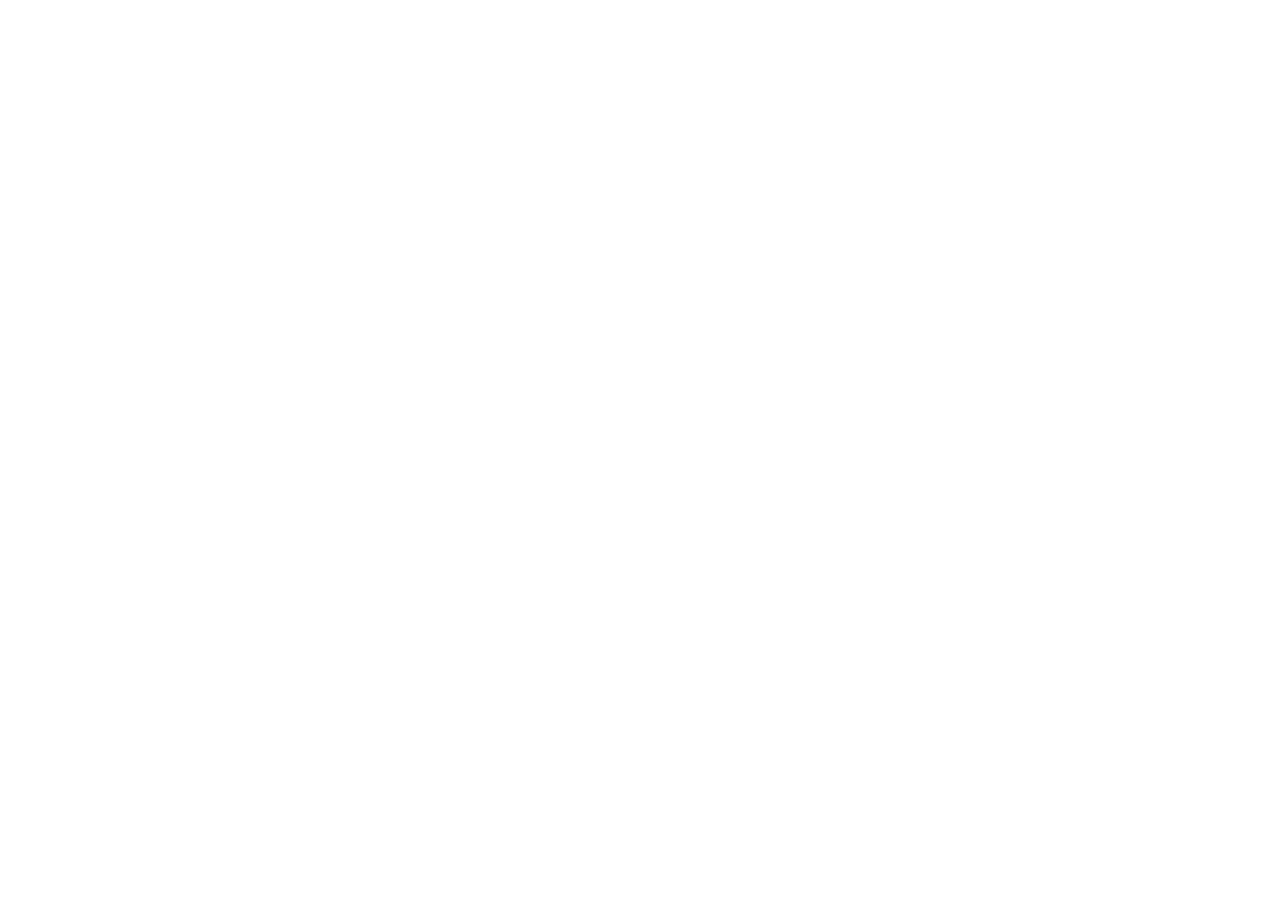
==== inner/index.html @ cacf8670 "commit" ====
<!DOCTYPE html>
<html lang="en">
<head>
    <meta charset="UTF-8">
    <meta name="viewport" content="width=device-width, initial-scale=1.0">
    <title>Document</title>
</head>
<body>
    
</body>
</html>
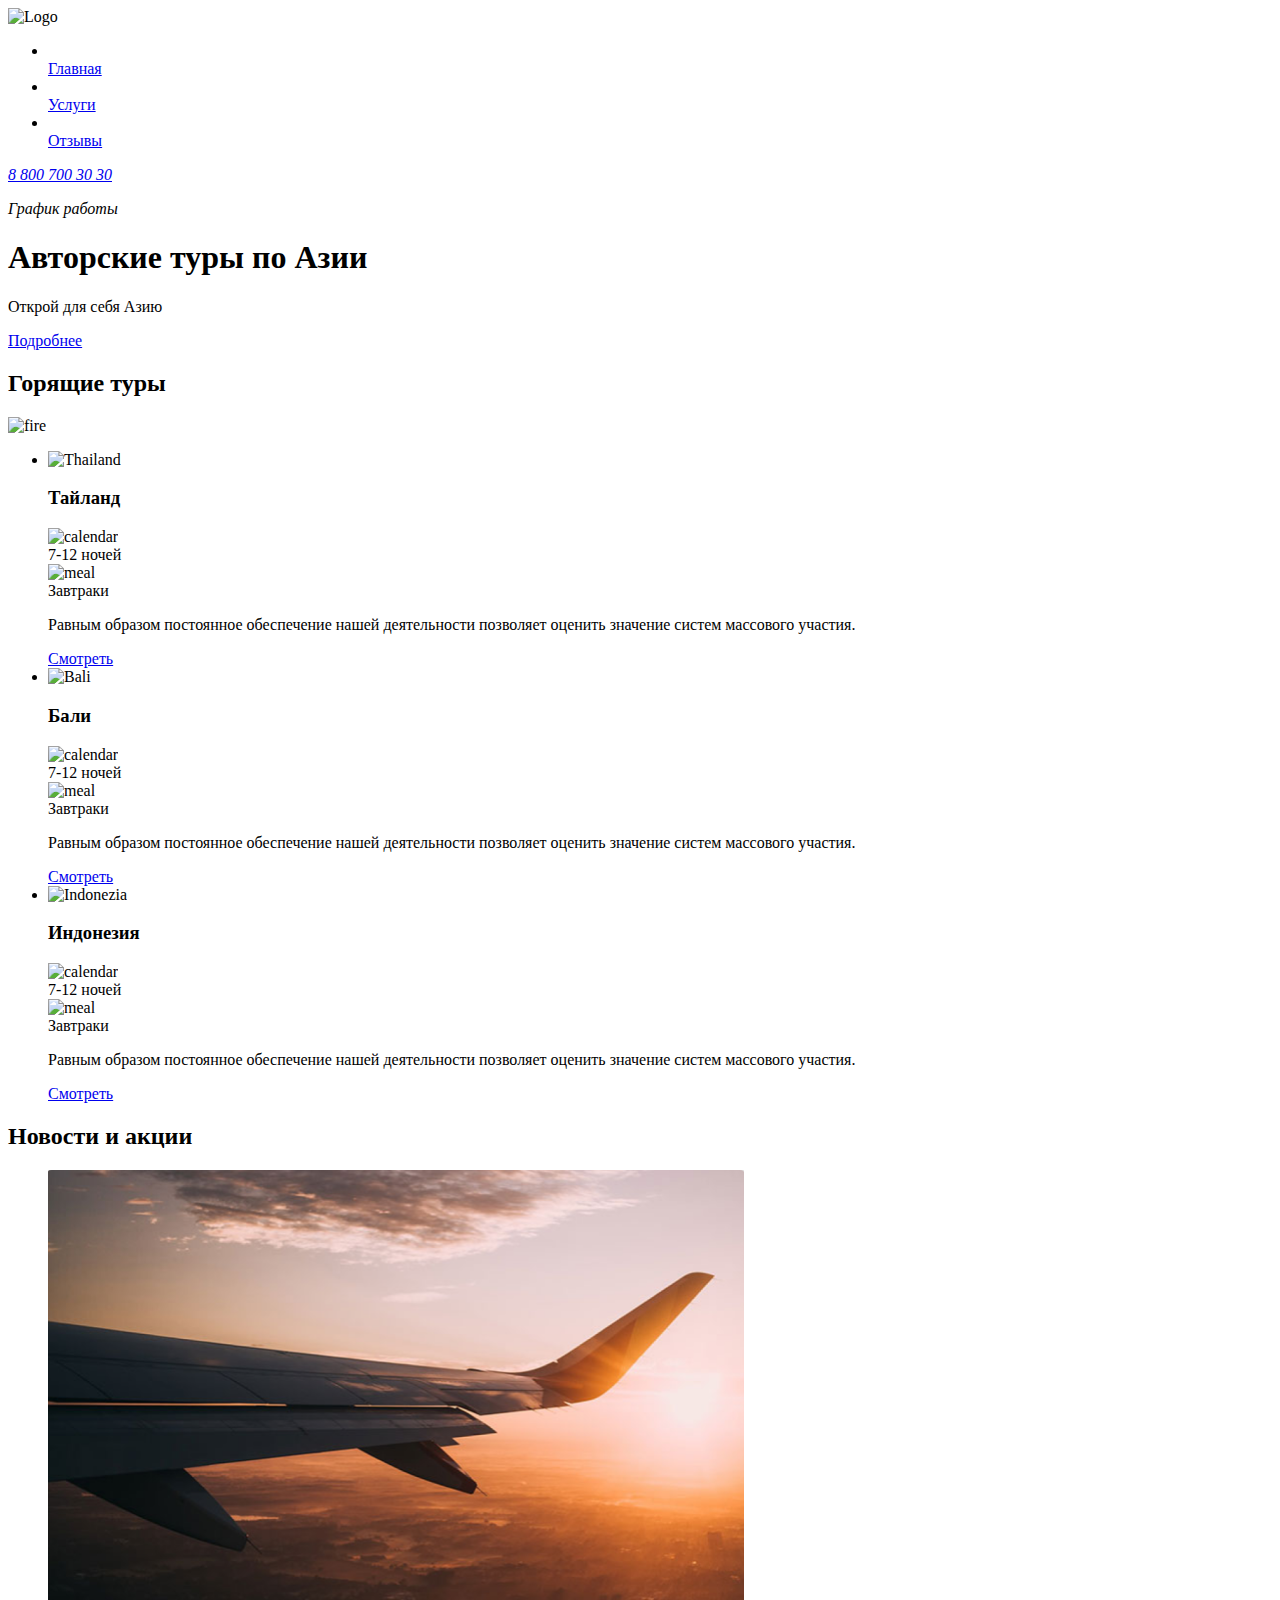
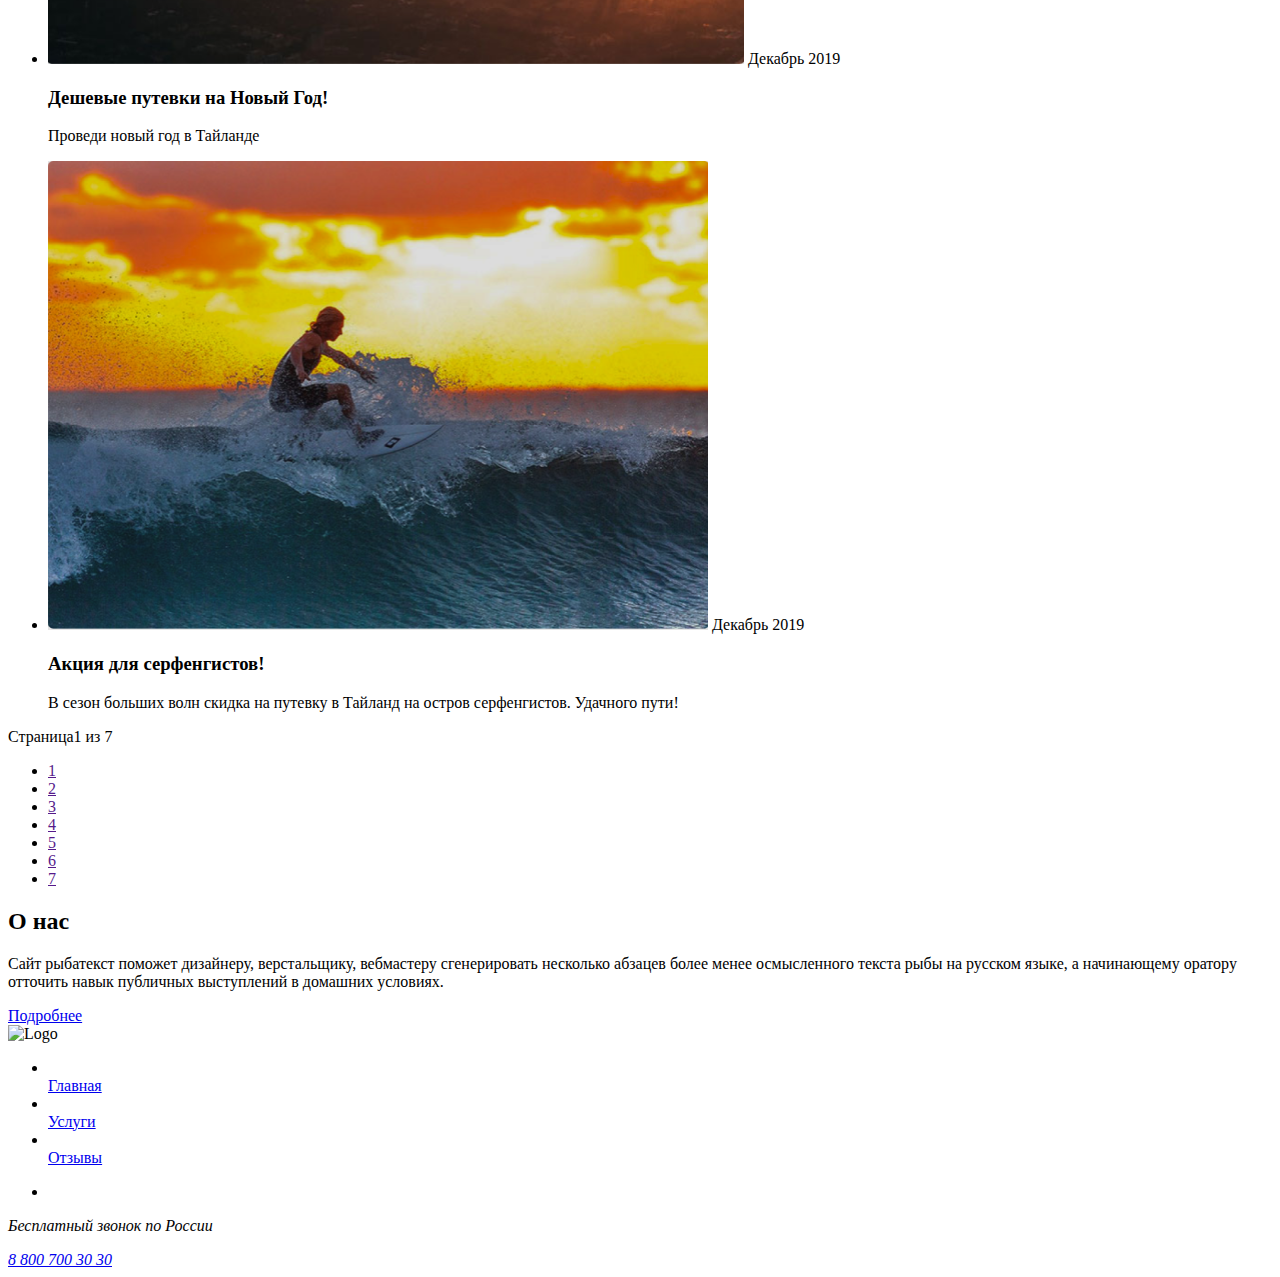
==== commit a3cb8c6f: "верстка сайта, указание 2 картинок с абсолютным и относительным адресом" ====
--- a/inner/index.html
+++ b/inner/index.html
@@ -1,11 +1,192 @@
 <!DOCTYPE html>
-<html lang="en">
+<html lang="ru">
+
 <head>
     <meta charset="UTF-8">
     <meta name="viewport" content="width=device-width, initial-scale=1.0">
-    <title>Document</title>
+    <title>Air-Asia</title>
 </head>
+
 <body>
-    
+    <div class="wrapper">
+        <header class="header">
+            <a class="logo">
+                <img src="" alt="Logo" class="logo__img">
+            </a>
+            <nav class="menu">
+                <ul class="menu__list">
+                    <li class="menu__item"></li>
+                    <a href="#" class="menu__link">Главная</a>
+                    <li class="menu__item"></li>
+                    <a href="#" class="menu__link">Услуги</a>
+                    <li class="menu__item"></li>
+                    <a href="#" class="menu__link">Отзывы</a>
+                </ul>
+                <address class="contacts">
+                    <a href="tel:+7 800 700 30 30" class="contacts__phone">8 800 700 30 30</a>
+                    <p class="contacts__text">График работы</p>
+                </address>
+            </nav>
+        </header>
+        <div class="page-content">
+            <!-- если потребуется aside или еще что-то -->
+            <section class="main-header">
+                <h1 class="main-header__title">Авторские туры по Азии</h1>
+                <p class="main-header__text">Открой для себя Азию</p>
+                <a class="main-header__button uncommon-button">
+                    <a href="#" class="main-header__link">Подробнее</a>
+                </a>
+            </section>
+            <section class="main">
+                <section class="hot-tours">
+                    <h2 class="hot-tours__title common-title">Горящие туры</h2>
+                    <img src="" alt="fire" class="hot-tours__img">
+                    <ul class="hot-tours__list">
+                        <li class="hot-tours__item tours">
+                            <div class="hot-tours__content tours__content">
+                                <img src="" alt="Thailand" class="tours__img">
+                                <h3 class="tours__subtitle">Тайланд</h3>
+                                <div class="tours__icon">
+                                    <div class="tours__period">
+                                        <img src="" alt="calendar" class="tours__period-img">
+                                        <div class="tours__period-date">7-12 ночей</div>
+                                    </div>
+                                    <div class="tours__meal">
+                                        <img src="" alt="meal" class="tours__meal-img">
+                                        <div class="tours__meal-type">Завтраки</div>
+                                    </div>
+                                </div>
+                                <p class="tours__text">Равным образом постоянное обеспечение нашей деятельности
+                                    позволяет оценить значение систем массового участия.</p>
+                                <div class="tours__button common-button">
+                                    <a href="#" class="tours__link">Смотреть</a>
+                                </div>
+                            </div>
+                        </li>
+                        <li class="hot-tours__item tours">
+                            <div class="hot-tours__content tours__content">
+                                <img src="" alt="Bali" class="tours__img">
+                                <h3 class="tours__subtitle">Бали</h3>
+                                <div class="tours__icon">
+                                    <div class="tours__period">
+                                        <img src="" alt="calendar" class="tours__period-img">
+                                        <div class="tours__period-date">7-12 ночей</div>
+                                    </div>
+                                    <div class="tours__meal">
+                                        <img src="" alt="meal" class="tours__meal-img">
+                                        <div class="tours__meal-type">Завтраки</div>
+                                    </div>
+                                </div>
+                                <p class="tours__text">Равным образом постоянное обеспечение нашей деятельности
+                                    позволяет оценить значение систем массового участия.</p>
+                                <div class="tours__button uncommon-button">
+                                    <a href="#" class="tours__link">Смотреть</a>
+                                </div>
+                            </div>
+                        </li>
+                        <li class="hot-tours__item tours">
+                            <div class="hot-tours__content tours__content">
+                                <img src="" alt="Indonezia" class="tours__img">
+                                <h3 class="tours__subtitle">Индонезия</h3>
+                                <div class="tours__icon">
+                                    <div class="tours__period">
+                                        <img src="" alt="calendar" class="tours__period-img">
+                                        <div class="tours__period-date">7-12 ночей</div>
+                                    </div>
+                                    <div class="tours__meal">
+                                        <img src="" alt="meal" class="tours__meal-img">
+                                        <div class="tours__meal-type">Завтраки</div>
+                                    </div>
+                                </div>
+                                <p class="tours__text">Равным образом постоянное обеспечение нашей деятельности
+                                    позволяет оценить значение систем массового участия.</p>
+                                <div class="tours__button common-button">
+                                    <a href="#" class="tours__link">Смотреть</a>
+                                </div>
+                            </div>
+                        </li>
+                    </ul>
+                </section>
+                <section class="news">
+                    <h2 class="news__title common-title">Новости и акции</h2>
+                    <ul class="news__list">
+                        <li class="news__item">
+                            <div class="news-content">
+                                <img src="/img/pic1.png" alt="plain" class="news-content__img"> <!-- абсолютная ссылка -->
+                                <time class="news-content__date">Декабрь 2019</time>
+                                <h3 class="news-content__subtitle">Дешевые путевки на Новый Год!</h3>
+                                <p class="news-content__text">Проведи новый год в Тайланде</p>
+                            </div>
+                        </li>
+                        <li class="news__item">
+                            <div class="news-content">
+                                <img src="../img/pic.png" alt="plain" class="news-content__img"><!-- относительная ссылка -->
+                                <time class="news-content__date">Декабрь 2019</time>
+                                <h3 class="news-content__subtitle">Акция для серфенгистов!</h3>
+                                <p class="news-content__text">В сезон больших волн скидка на путевку в Тайланд на остров
+                                    серфенгистов. Удачного пути!</p>
+                            </div>
+                        </li>
+                    </ul>
+                    <div class="pagination">
+                        <div class="pagination__info">
+                            <p class="pagination__text">Страница<span class="pagination__index">1</span> из     <span class="pagination__count">7</span></p>
+                            <ul class="pagination__list">
+                                <li class="pagination__item"><a href="" class="pagination__link">1</a></li>
+                                <li class="pagination__item"><a href="" class="pagination__link">2</a></li>
+                                <li class="pagination__item"><a href="" class="pagination__link">3</a></li>
+                                <li class="pagination__item"><a href="" class="pagination__link">4</a></li>
+                                <li class="pagination__item"><a href="" class="pagination__link">5</a></li>
+                                <li class="pagination__item"><a href="" class="pagination__link">6</a></li>
+                                <li class="pagination__item"><a href="" class="pagination__link">7</a></li>
+                            </ul>
+                        </div>
+                    </div>
+                </section>
+                <section class="about">
+                    <div class="container">
+                        <div class="about__img1"><!-- картинка будет фоном -->
+                        </div>
+                        <div class="about__img2"><!-- картинка будет фоном -->
+                            <h2 class="about__title common-title">О нас</h2>
+                            <p class="about__text">Сайт рыбатекст поможет дизайнеру, верстальщику, вебмастеру
+                                сгенерировать несколько абзацев более менее осмысленного текста рыбы на русском языке, а
+                                начинающему оратору отточить навык публичных выступлений в домашних условиях.</p>
+                        </div>
+                        <div class="about__button uncommon-button">
+                            <a href="#" class="about__link">Подробнее</a>
+                        </div>
+                    </div>
+                </section>
+            </section>
+        </div>
+        <footer class="footer">
+            <a class="logo footer-logo">
+                <img src="" alt="Logo" class="footer-logo__img">
+            </a>
+            <nav class="menu footer-menu">
+                <ul class="menu__list footer-menu__list">
+                    <li class="menu__item footer-menu__item"></li>
+                    <a href="#" class="menu__link footer-menu__link">Главная</a>
+                    <li class="menu__item footer-menu__item"></li>
+                    <a href="#" class="menu__link footer-menu__link">Услуги</a>
+                    <li class="menu__item footer-menu__item"></li>
+                    <a href="#" class="menu__link footer-menu__link">Отзывы</a>
+                </ul>
+                <ul class="footer-messengers">
+                    <li class="footer-messengers__item">
+                        <div class="footer-messengers__pic"><a href="" class="footer-messengers_link"></a></div>
+                        <div class="footer-messengers__pic"><a href="" class="footer-messengers_link"></a></div>
+                        <div class="footer-messengers__pic"><a href="" class="footer-messengers_link"></a></div>
+                        <div class="footer-messengers__pic"><a href="" class="footer-messengers_link"></a></div>
+                    </li>
+                </ul>                
+                <address class="contacts footer-contacts">
+                    <p class="contacts__text footer-contacts__text">Бесплатный звонок по России</p>
+                    <a href="tel:+7 800 700 30 30" class="contacts__phone footer-contacts__phone">8 800 700 30 30</a>
+                </address>
+            </nav>
+        </footer>
+    </div>
 </body>
 </html>